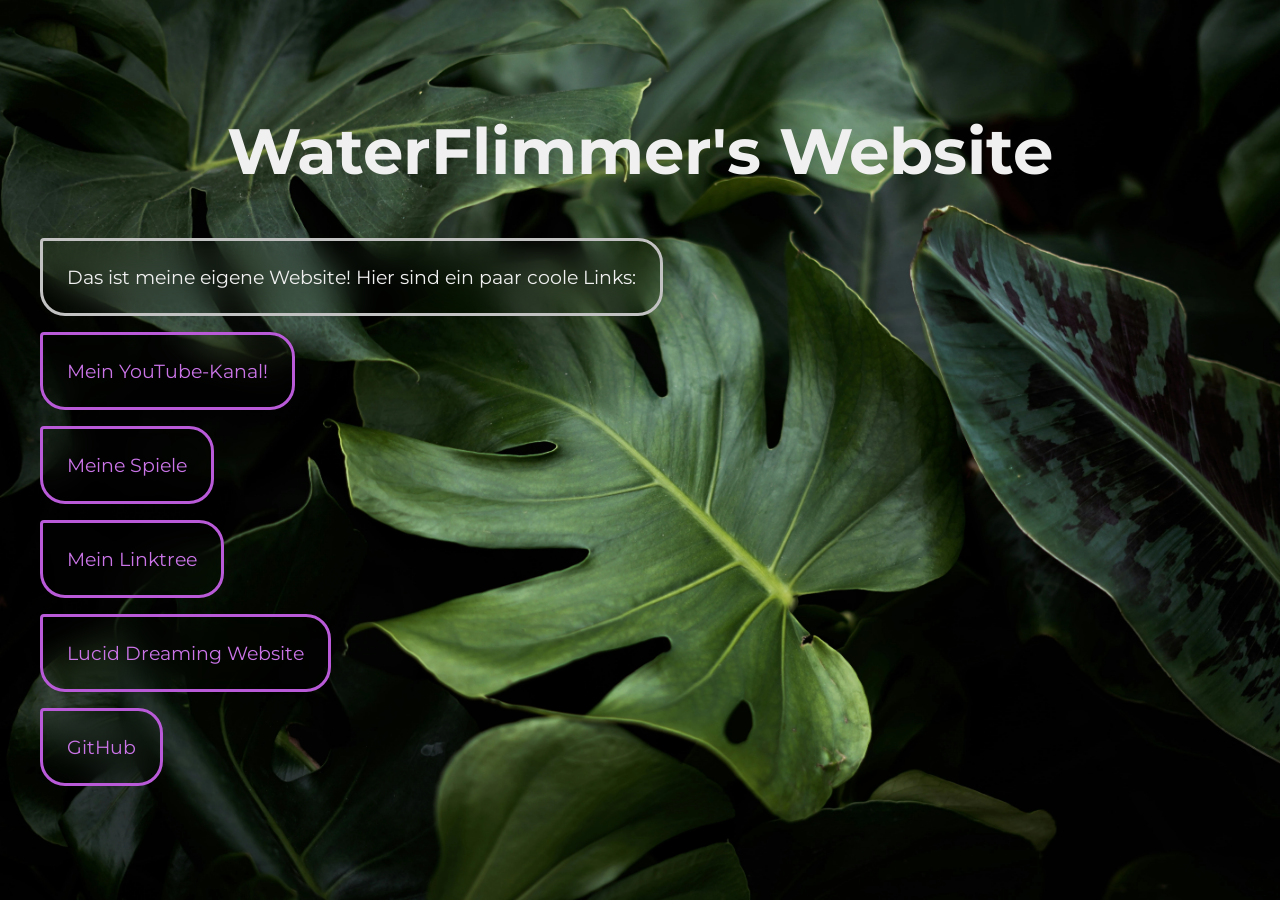
==== index.html @ 908b2b18 "initial commit" ====
<!DOCTYPE html>
<html lang="en">
<head>
    <meta charset="UTF-8">
    <meta name="viewport" content="width=device-width, initial-scale=1.0">
    <title>WaterFlimmers's Website</title>
    <link rel="stylesheet" href="style.css">
</head>
<body class="index">

    <div class="container">
    
        <h1>WaterFlimmer's Website</h1>
        
        <!-- whats a section -->
        <section class="card-list">
            <div class="card">     
                <p>Das ist meine eigene Website! Hier sind ein paar coole Links:</p>
            </div>

            <a href="https://www.youtube.com/@waterflimmer" target="_blank">
            <div class="link-card">
                <p>Mein YouTube-Kanal!</p>
            </div>
            </a>

            <a href="https://waterflimmer.itch.io">
            <div class="link-card">
                <p>Meine Spiele</p>
            </div>
            </a>

            <a href="https://linktr.ee/waterflimmer" target="_blank">
            <div class="link-card">     
                <p>Mein Linktree</p>
            </div>
            </a>

            <a href="lucid.html">
            <div class="link-card">
                <p>Lucid Dreaming Website</p>
            </div>
            </a>

            <a href="https://github.com/WaterFlimmer" target="_blank">
            <div class="link-card">
                <p>GitHub</p>
            </div>
            </a>

        </section>

    </div>

</body>
</html>
---- style.css ----
* {
    margin: 0;
    padding: 0;
    box-sizing: border-box;
}

@font-face {
    font-family: "main";
    src: url(assets/Montserrat-VariableFont.ttf);
}

:root{
    --fg-color: hsl(0, 0%, 94%);
    --muted-color: hsl(0, 0%, 76%);
    --accent-color: hsl(285, 70%, 68%);
    --accent-color-muted: hsl(285, 62%, 60%);
}

body{
    font-weight: normal;
    font-size: 1.2rem;

    padding-top: 1.5rem;

    font-family: "main", sans-serif;
    color: var(--fg-color);

    background-size: cover;
    background-repeat: no-repeat;
    background-attachment: fixed;

    min-height: 100vh;
    display: flex;
    flex-direction: column;
}

h1{
    text-align: center;
    font-weight: bolder;
    font-size: 4rem;

    margin-top: 4rem;
}

a{
    color: var(--accent-color);
    text-decoration: none;
}

iframe {
    aspect-ratio: 16 / 9;
    height: auto;
    border-radius: 25px;
}

header{
    margin-left: 1.3rem;
}

a:hover{
    text-decoration: underline dotted;
}

.index{
    background-image: url(assets/GreenLeaves.webp);
}

.lucid{
    background-image: url(assets/BlueMountains.webp);
}

.container{
    padding: 1.5rem;
}

.card-list{
    grid-template-columns: repeat(auto-fit, minmax(260px, 1fr));
    gap: 1.5rem;
    margin-top: 3rem;
}

.card{
    border-color: var(--muted-color);
    border-radius: 4px 25px 25px 25px;
    border-style: solid;
    backdrop-filter: blur(16px);

    padding: 1.5rem;
    margin: 1rem;

    width: fit-content;
}

.link-card{
    border-color: var(--accent-color-muted);
    border-radius: 4px 25px 25px 25px;
    border-style: solid;
    backdrop-filter: blur(16px);

    padding: 1.5rem;
    margin: 1rem;

    width: fit-content;

    transition: transform 0.15s ease;
}

.link-card:hover{
    transform: translateX(6px);
}
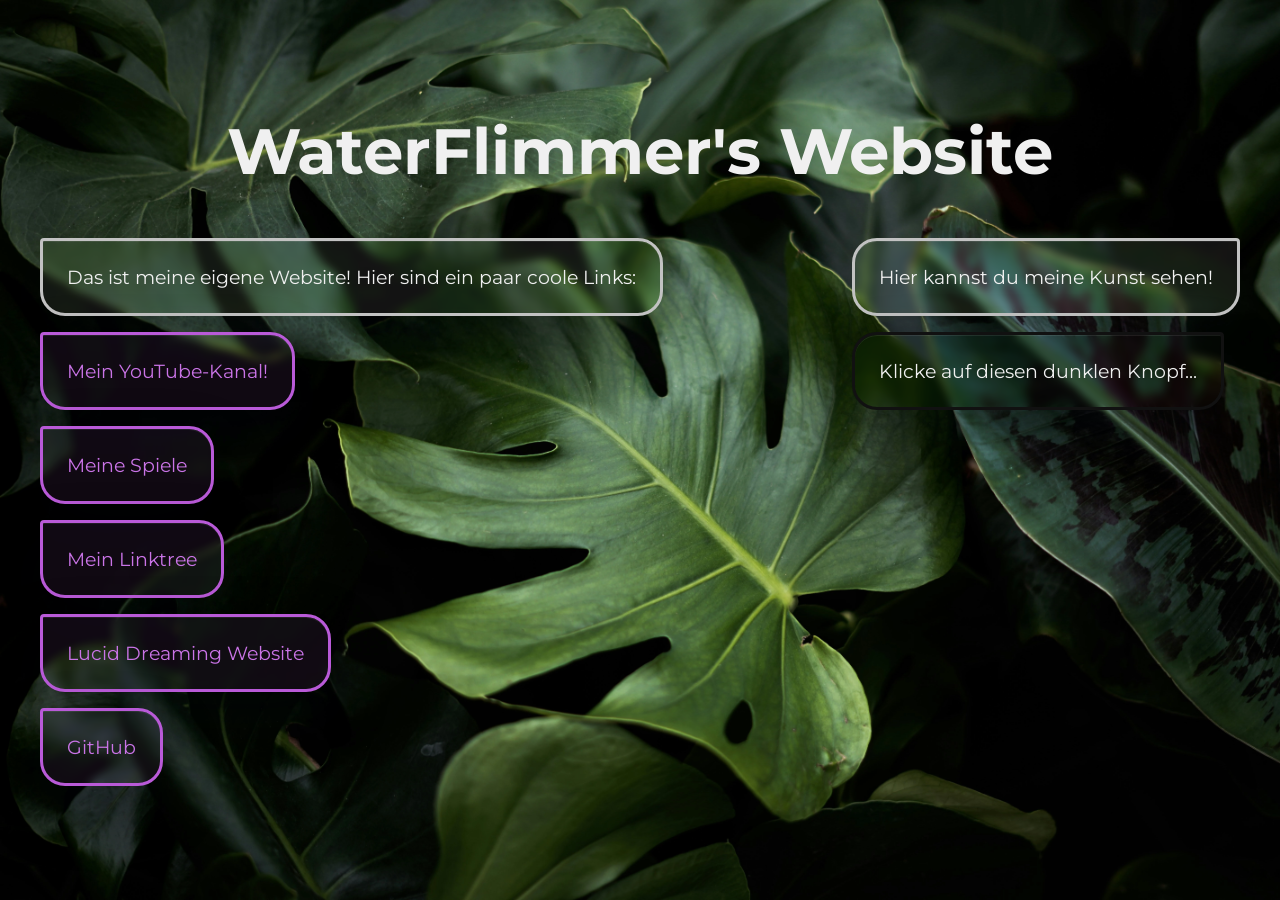
==== commit 0a14efcb: "added art page, made the cards look like glass and other stuff" ====
--- a/index.html
+++ b/index.html
@@ -1,55 +1,75 @@
 <!DOCTYPE html>
-<html lang="en">
+<html lang="de">
 <head>
     <meta charset="UTF-8">
     <meta name="viewport" content="width=device-width, initial-scale=1.0">
+
     <title>WaterFlimmers's Website</title>
+
     <link rel="stylesheet" href="style.css">
+    <link rel="icon" type="image/x-icon" href="assets/images/favicon.ico">
 </head>
 <body class="index">
 
-    <div class="container">
-    
+    <div class="total-container">
+
         <h1>WaterFlimmer's Website</h1>
-        
-        <!-- whats a section -->
-        <section class="card-list">
-            <div class="card">     
-                <p>Das ist meine eigene Website! Hier sind ein paar coole Links:</p>
+
+        <div class="container">
+            <div>
+                
+                <section class="card-list">
+                    <div class="card">     
+                        <p>Das ist meine eigene Website! Hier sind ein paar coole Links:</p>
+                    </div>
+
+                    <a href="https://www.youtube.com/@WaterFlimmer" target="_blank">
+                    <div class="card link">
+                        <p>Mein YouTube-Kanal!</p>
+                    </div>
+                    </a>
+
+                    <a href="https://waterflimmer.itch.io" target="_blank">
+                    <div class="card link">
+                        <p>Meine Spiele</p>
+                    </div>
+                    </a>
+
+                    <a href="https://linktr.ee/waterflimmer" target="_blank">
+                    <div class="card link">     
+                        <p>Mein Linktree</p>
+                    </div>
+                    </a>
+
+                    <a href="lucid.html">
+                    <div class="card link">
+                        <p>Lucid Dreaming Website</p>
+                    </div>
+                    </a>
+
+                    <a href="https://github.com/WaterFlimmer" target="_blank">
+                    <div class="card link">
+                        <p>GitHub</p>
+                    </div>
+                    </a>
+
+                </section>
             </div>
 
-            <a href="https://www.youtube.com/@waterflimmer" target="_blank">
-            <div class="link-card">
-                <p>Mein YouTube-Kanal!</p>
+            <div>
+                <section class="card-list">
+                    <div class="card right">
+                        <p>Hier kannst du meine Kunst sehen!</p>
+                    </div>
+
+                    <a href="art.html" class="normal-text">
+                    <div class="card special right">
+                        <p>Klicke auf diesen dunklen Knopf...</p>
+                    </div>
+                    </a>
+                </section>
             </div>
-            </a>
-
-            <a href="https://waterflimmer.itch.io">
-            <div class="link-card">
-                <p>Meine Spiele</p>
-            </div>
-            </a>
-
-            <a href="https://linktr.ee/waterflimmer" target="_blank">
-            <div class="link-card">     
-                <p>Mein Linktree</p>
-            </div>
-            </a>
-
-            <a href="lucid.html">
-            <div class="link-card">
-                <p>Lucid Dreaming Website</p>
-            </div>
-            </a>
-
-            <a href="https://github.com/WaterFlimmer" target="_blank">
-            <div class="link-card">
-                <p>GitHub</p>
-            </div>
-            </a>
-
-        </section>
-
+        </div>
     </div>
 
 </body>
--- a/style.css
+++ b/style.css
@@ -6,14 +6,22 @@
 
 @font-face {
     font-family: "main";
-    src: url(assets/Montserrat-VariableFont.ttf);
+    src: url(assets/fonts/Montserrat-VariableFont.ttf);
 }
 
 :root{
     --fg-color: hsl(0, 0%, 94%);
     --muted-color: hsl(0, 0%, 76%);
+    --fg-color-transparent: rgba(240, 240, 240, 0.08);
     --accent-color: hsl(285, 70%, 68%);
     --accent-color-muted: hsl(285, 62%, 60%);
+    --accent-color-transparent: rgba(202, 116, 231, 0.08);
+    --special-color: rgb(17, 17, 17);
+    --special-color-transparent: rgba(17, 17, 17, 0.18);
+}
+
+html{
+    scroll-behavior: smooth;
 }
 
 body{
@@ -28,6 +36,7 @@
     background-size: cover;
     background-repeat: no-repeat;
     background-attachment: fixed;
+    background-blend-mode: darken;
 
     min-height: 100vh;
     display: flex;
@@ -53,6 +62,11 @@
     border-radius: 25px;
 }
 
+img{
+    height: auto;
+    border-radius: 8px;
+}
+
 header{
     margin-left: 1.3rem;
 }
@@ -62,15 +76,53 @@
 }
 
 .index{
-    background-image: url(assets/GreenLeaves.webp);
+    background-image: url(assets/images/GreenLeaves.webp);
+
+    opacity: 1;
+
+    transition: background-color 0.4s ease, opacity 0.2s ease;
+}
+
+.index:has(.special:hover){
+    opacity: 0;
+
+    background-color: black;
 }
 
 .lucid{
-    background-image: url(assets/BlueMountains.webp);
+    background-image: url(assets/images/BlueMountains.webp);
+}
+
+.art{
+    background-image: url(assets/images/Stars.webp);
+    
+    background-color: black;
+
+    opacity: 0;
+
+    transition: background-color 0.8s ease-in-out, opacity 0.2s ease-in-out;
+}
+
+.art:hover{
+    background-color: white;
+    opacity: 1;
+}
+
+.not_found{
+    background-image: url(assets/images/BlueScales.webp);
+}
+
+.forbidden{
+    background-image: url(assets/images/WhiteFlowers.webp);
+}
+
+.total-container{
+    padding: 1.5rem;
 }
 
 .container{
-    padding: 1.5rem;
+    display: flex;
+    justify-content: space-between;
 }
 
 .card-list{
@@ -83,7 +135,11 @@
     border-color: var(--muted-color);
     border-radius: 4px 25px 25px 25px;
     border-style: solid;
-    backdrop-filter: blur(16px);
+
+    background-color: var(--fg-color-transparent);
+    backdrop-filter: saturate(160%) blur(4px);
+    -webkit-backdrop-filter: saturate(160%) blur(8px);
+    box-shadow: inset 0 1px 0 rgba(255,255,255,.08),0 24px 56px rgba(4,10,16,.34);
 
     padding: 1.5rem;
     margin: 1rem;
@@ -91,20 +147,37 @@
     width: fit-content;
 }
 
-.link-card{
+.link{
     border-color: var(--accent-color-muted);
-    border-radius: 4px 25px 25px 25px;
-    border-style: solid;
-    backdrop-filter: blur(16px);
-
-    padding: 1.5rem;
-    margin: 1rem;
-
-    width: fit-content;
+    background-color: var(--accent-color-transparent);
 
     transition: transform 0.15s ease;
 }
 
-.link-card:hover{
+.link:hover{
     transform: translateX(6px);
+}
+
+.special{
+    border-color: var(--special-color);
+    background-color: var(--special-color-transparent);
+
+    transition: transform 0.15s ease;
+}
+
+.special:hover{
+    transform: translateX(-6px);
+}
+
+.right{
+    border-radius: 25px 4px 25px 25px;
+}
+
+.meme-img{
+    width: 300px;
+}
+
+.normal-text{
+    color: var(--fg-color);
+    text-decoration: none;
 }
